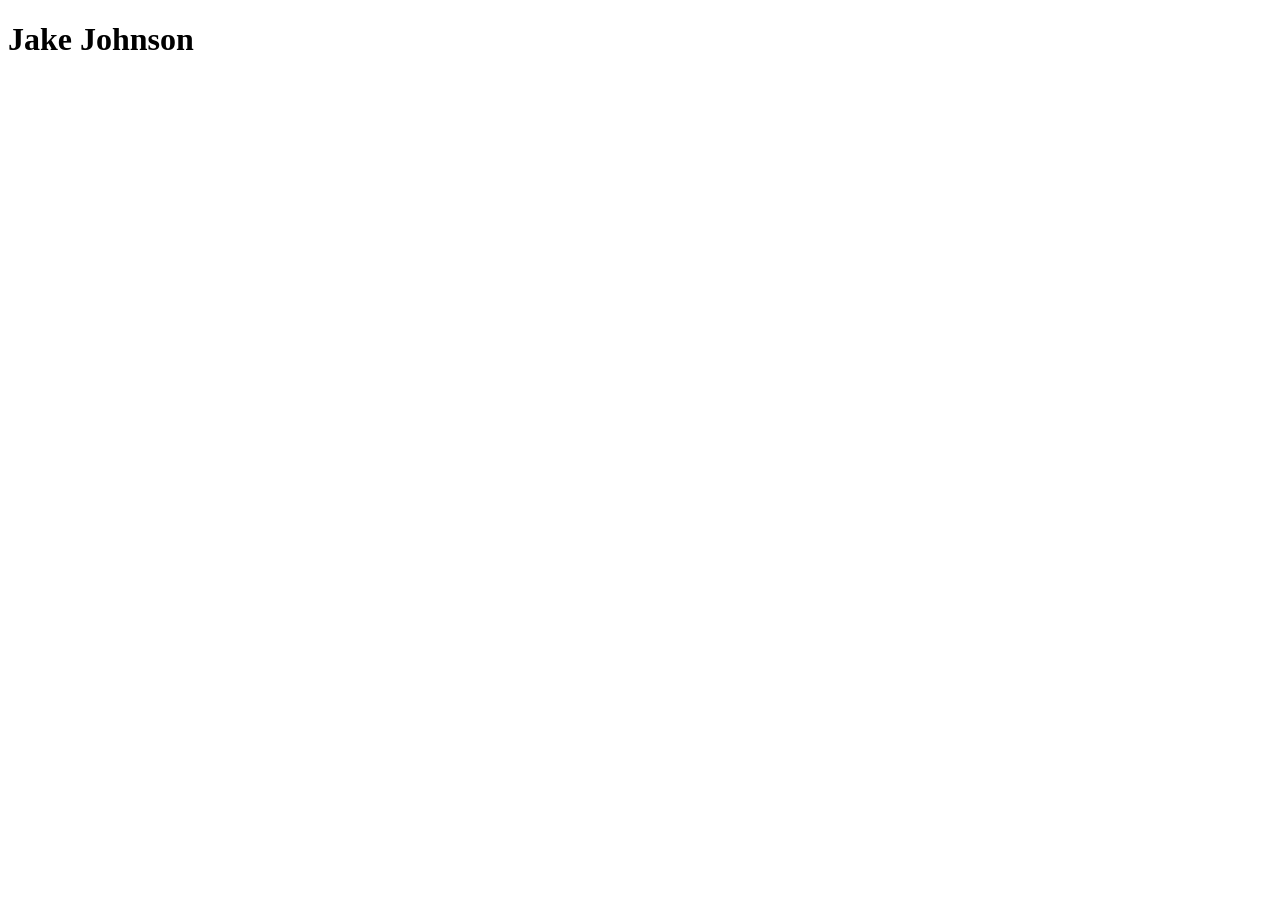
==== index.html @ 06d65887 "Create index.html" ====
<!DOCTYPE html>
<html lang="en">
<head>
    <meta charset="UTF-8">
    <meta name="viewport" content="width=device-width, initial-scale=1.0">
    <title>Jake Johnson</title>
</head>
<body>
    <h1>Jake Johnson</h1>
</body>
</html>
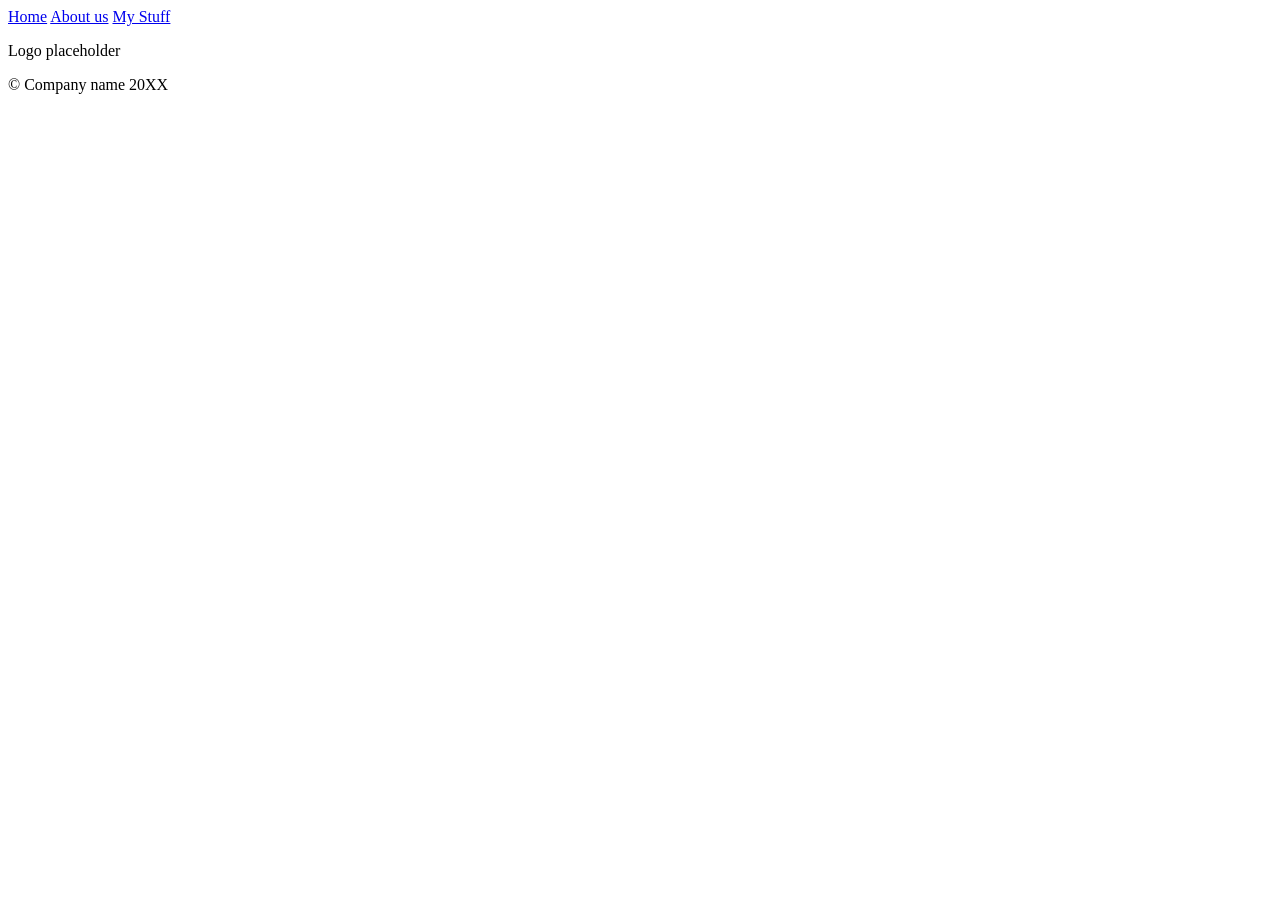
==== commit 9d44c966: "Update index.html" ====
--- a/index.html
+++ b/index.html
@@ -3,9 +3,16 @@
 <head>
     <meta charset="UTF-8">
     <meta name="viewport" content="width=device-width, initial-scale=1.0">
+      <link rel="stylesheet" href="styles/styles.css"/>
     <title>Jake Johnson</title>
 </head>
 <body>
-    <h1>Jake Johnson</h1>
+    <nav>
+        <a href="index.html">Home</a>
+        <a href="aboutUs.html">About us</a>
+        <a href="myStuff.html">My Stuff</a>
+    </nav>
+    <p>Logo placeholder</p>
+    <footer>&copy; Company name 20XX</footer>
 </body>
 </html>
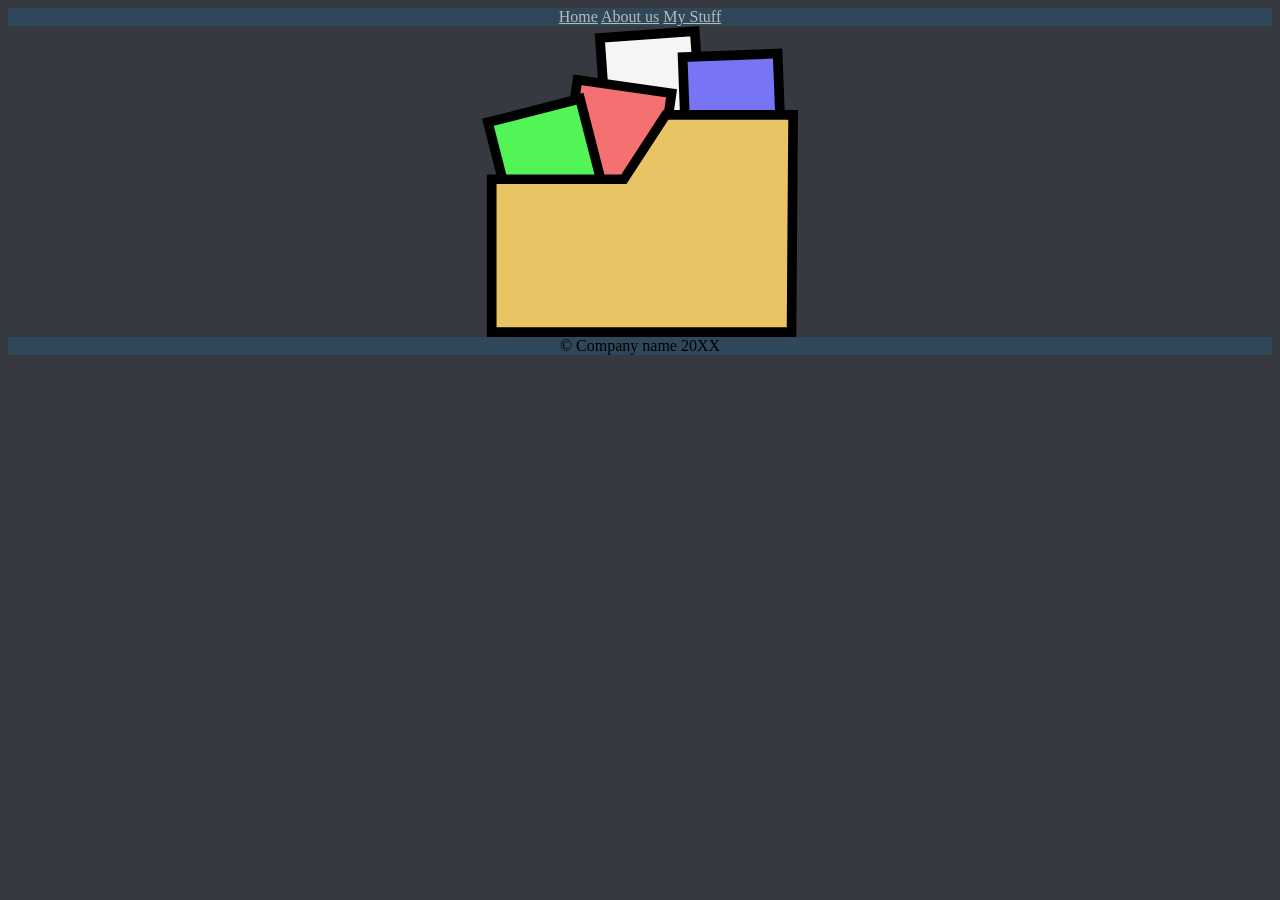
==== commit 2b34e93d: "Update index.html" ====
--- a/index.html
+++ b/index.html
@@ -3,7 +3,7 @@
 <head>
     <meta charset="UTF-8">
     <meta name="viewport" content="width=device-width, initial-scale=1.0">
-      <link rel="stylesheet" href="styles/styles.css"/>
+    <link rel="stylesheet" href="styles/styles.css"/>
     <title>Jake Johnson</title>
 </head>
 <body>
@@ -12,7 +12,7 @@
         <a href="aboutUs.html">About us</a>
         <a href="myStuff.html">My Stuff</a>
     </nav>
-    <p>Logo placeholder</p>
+    <img src="images/webLogo.svg" alt="logo">
     <footer>&copy; Company name 20XX</footer>
 </body>
 </html>
--- a/styles/styles.css
+++ b/styles/styles.css
@@ -0,0 +1,25 @@
+body {
+    background-color: #363940ff;
+    text-align: center;
+    font-family: 'Times New Roman', Times, serif;
+    display: flex;
+    flex-direction: column;
+}
+nav {
+    background-color: #2e485aff;
+}
+nav a {
+    color: #b9b9b9ff;
+}
+footer {
+    background-color: #2e485aff;
+}
+img {
+    display: block;
+    margin: auto;
+    width: 25%;
+    align-self: center;
+}
+h1 {
+    color: #b9b9b9ff;
+}
